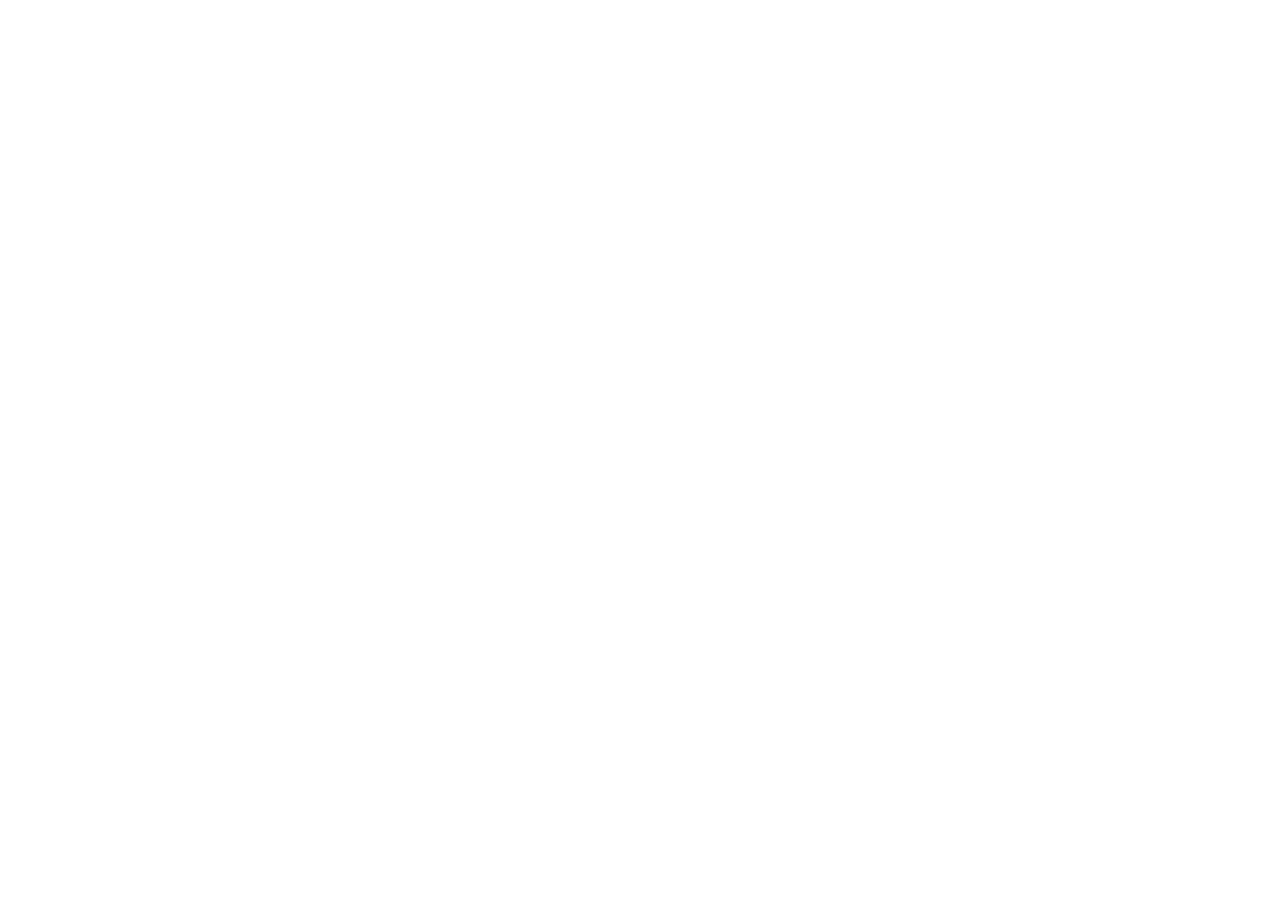
==== index.html @ d9926b75 "Initial commit" ====
<!DOCTYPE html>
<!--[if lt IE 7]>      <html class="no-js lt-ie9 lt-ie8 lt-ie7"> <![endif]-->
<!--[if IE 7]>         <html class="no-js lt-ie9 lt-ie8"> <![endif]-->
<!--[if IE 8]>         <html class="no-js lt-ie9"> <![endif]-->
<!--[if gt IE 8]><!--> <html class="no-js"> <!--<![endif]-->
    <head>
        <meta charset="utf-8">
        <meta http-equiv="X-UA-Compatible" content="IE=edge">
        <title>Chart.js</title>
        <meta name="description" content="">
        <meta name="viewport" content="width=device-width, initial-scale=1">
        <script src="https://cdnjs.cloudflare.com/ajax/libs/Chart.js/2.9.3/Chart.js"></script>
        <script src = "https://d3js.org/d3.v4.min.js"></script>
        <link rel="stylesheet" href="https://maxcdn.bootstrapcdn.com/bootstrap/4.0.0/css/bootstrap.min.css" integrity="sha384-Gn5384xqQ1aoWXA+058RXPxPg6fy4IWvTNh0E263XmFcJlSAwiGgFAW/dAiS6JXm" crossorigin="anonymous"></link>
    </head>
    <body>
        <div class="container">
            <canvas id="mychart"></canvas>
        </div>
        <script>
            let mychart = document.getElementById('mychart').getContext('2d');
            

            Chart.defaults.global.defaultFontFamily = 'Lato';
            Chart.defaults.global.defaultFontSize = 18;
            Chart.defaults.global.defaultFontColor = 'blue';
       

            let massPopChart = new Chart(mychart, {
                type:'pie', 
                data:{ 
                    labels:['Boston', 'Worcester', 'Springfield', 'Lowell'],
                    datasets: [{
                        label: 'Population',
                        data: [1, 2, 3, 4], 
                        backgroundColor: 'green',
                        borderWidth: 4,
                        borderColor: '#777',
                        hoverborderColor: 'red'
                    },{
                        label: 'Age',
                        data: [4, 2, 2, 4],
                        backgroundColor: 'red'
                    }] 
                },
                options: {
                    title: {
                        display: 'True',
                        text: 'Cities',
                        fontSize:25
                    }
                }
            });
        </script>
    </body>
</html>
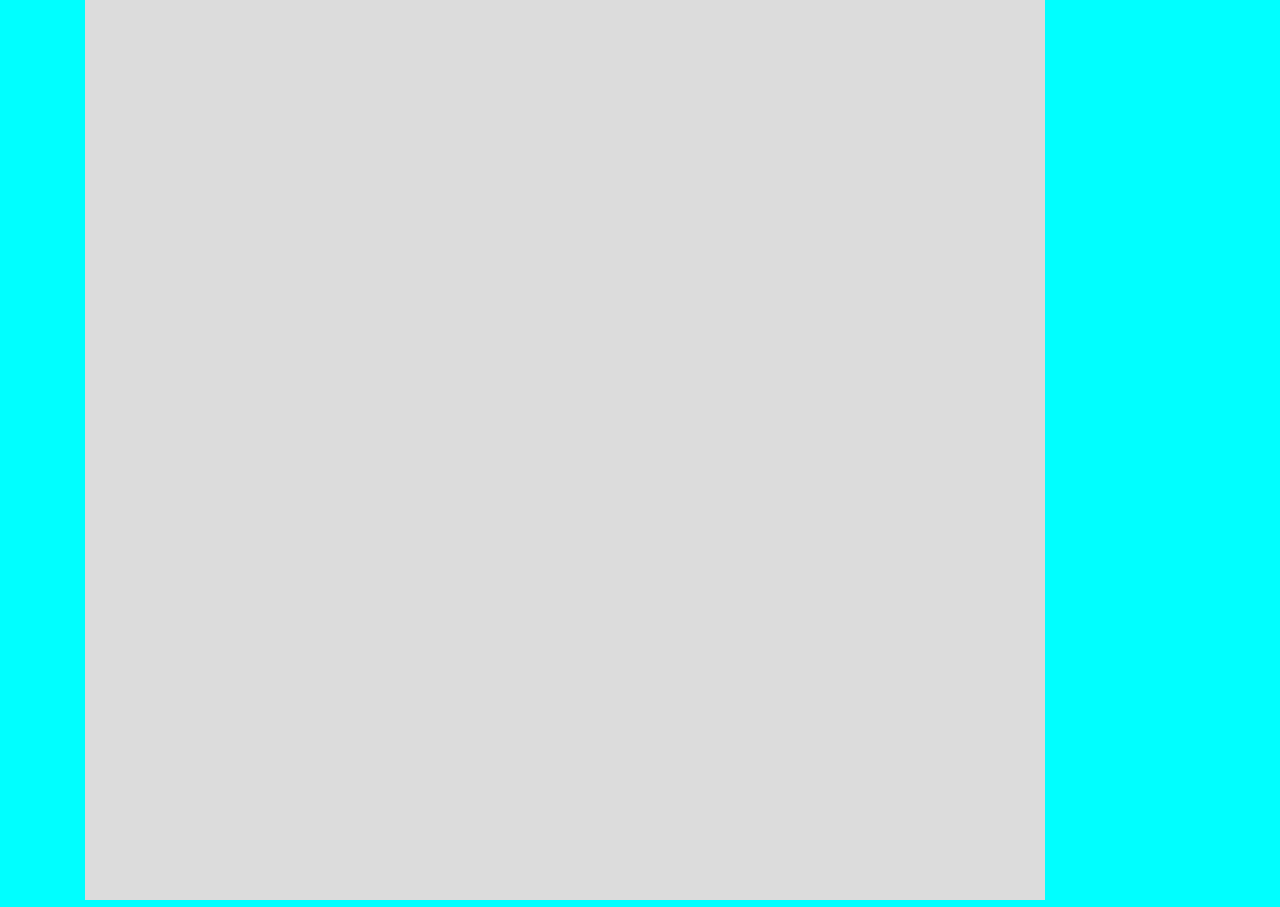
==== commit 40ffcadd: "test" ====
--- a/index.html
+++ b/index.html
@@ -1,56 +1,67 @@
+<!-- Code from d3-graph-gallery.com -->
 <!DOCTYPE html>
-<!--[if lt IE 7]>      <html class="no-js lt-ie9 lt-ie8 lt-ie7"> <![endif]-->
-<!--[if IE 7]>         <html class="no-js lt-ie9 lt-ie8"> <![endif]-->
-<!--[if IE 8]>         <html class="no-js lt-ie9"> <![endif]-->
-<!--[if gt IE 8]><!--> <html class="no-js"> <!--<![endif]-->
-    <head>
-        <meta charset="utf-8">
-        <meta http-equiv="X-UA-Compatible" content="IE=edge">
-        <title>Chart.js</title>
-        <meta name="description" content="">
-        <meta name="viewport" content="width=device-width, initial-scale=1">
-        <script src="https://cdnjs.cloudflare.com/ajax/libs/Chart.js/2.9.3/Chart.js"></script>
-        <script src = "https://d3js.org/d3.v4.min.js"></script>
-        <link rel="stylesheet" href="https://maxcdn.bootstrapcdn.com/bootstrap/4.0.0/css/bootstrap.min.css" integrity="sha384-Gn5384xqQ1aoWXA+058RXPxPg6fy4IWvTNh0E263XmFcJlSAwiGgFAW/dAiS6JXm" crossorigin="anonymous"></link>
-    </head>
-    <body>
-        <div class="container">
-            <canvas id="mychart"></canvas>
-        </div>
-        <script>
-            let mychart = document.getElementById('mychart').getContext('2d');
-            
+<meta charset="utf-8">
 
-            Chart.defaults.global.defaultFontFamily = 'Lato';
-            Chart.defaults.global.defaultFontSize = 18;
-            Chart.defaults.global.defaultFontColor = 'blue';
-       
+<link rel="stylesheet" href="https://maxcdn.bootstrapcdn.com/bootstrap/4.0.0/css/bootstrap.min.css" integrity="sha384-Gn5384xqQ1aoWXA+058RXPxPg6fy4IWvTNh0E263XmFcJlSAwiGgFAW/dAiS6JXm" crossorigin="anonymous"></link>
 
-            let massPopChart = new Chart(mychart, {
-                type:'pie', 
-                data:{ 
-                    labels:['Boston', 'Worcester', 'Springfield', 'Lowell'],
-                    datasets: [{
-                        label: 'Population',
-                        data: [1, 2, 3, 4], 
-                        backgroundColor: 'green',
-                        borderWidth: 4,
-                        borderColor: '#777',
-                        hoverborderColor: 'red'
-                    },{
-                        label: 'Age',
-                        data: [4, 2, 2, 4],
-                        backgroundColor: 'red'
-                    }] 
-                },
-                options: {
-                    title: {
-                        display: 'True',
-                        text: 'Cities',
-                        fontSize:25
-                    }
-                }
-            });
-        </script>
-    </body>
-</html>+<!-- Load d3.js -->
+<script src="https://d3js.org/d3.v4.js"></script>
+<script src="https://d3js.org/d3-scale-chromatic.v1.min.js"></script>
+<script src="https://d3js.org/d3-geo-projection.v2.min.js"></script>
+
+<link rel="stylesheet" type="text/css" href="assets/css/style.css">
+<!-- Create an element where the map will take place -->
+<body>
+<div class="container">
+    <svg id="svg"></svg>
+    <div id="tooltip" display="none" style="position: absolute; display: none;"></div>
+<div>
+    <script>
+    // The svg
+    var svg = d3.select("svg")
+
+    width = +svg.attr("width");
+    height = +svg.attr("height");
+   
+    // Map and projection
+    var projection = d3.geoMercator()
+        .center([0,0])                // GPS of location to zoom on
+        .scale(120)                       // This is like the zoom
+        //.translate([ width/2, height/2 ])
+    
+    // Load external data and boot
+    d3.json("https://raw.githubusercontent.com/holtzy/D3-graph-gallery/master/DATA/world.geojson", function(data){
+    
+    //    var data_germany = Object.assign({},data)
+    //    var data_rest = Object.assign({},data)
+        // Filter data
+    //    data_germany.features = data.features.filter(function(d){console.log(d.properties.name) ; return d.properties.name=="Germany"})
+    //    data_rest.features = data.features.filter(function(d){console.log(d.properties.name) ; return d.properties.name!="Germany"})
+     
+        // Draw the map
+        svg.append("g")
+            .selectAll("path")
+            .data(data.features)
+            .enter()
+            .append("path")
+            .attr("d", d3.geoPath()
+              .projection(projection)
+            )
+            .classed("svg-path", true)
+            .attr("id", function(d) { return d.id; })
+            .on("mouseover", function() {
+                console.log(this.id + ' ' + event.clientX.toString() + ' ' + event.clientY.toString())	
+                let tooltip = document.getElementById("tooltip");
+                tooltip.innerHTML = this.id;
+                tooltip.style.display = "block";
+                tooltip.style.left = event.clientX - 50 + 'px';
+                tooltip.style.top = event.clientY - 50 + 'px';
+            })
+            //.on("mouseout", function() {
+            //    tooltip.style.display = "none";
+            //})
+    })
+
+
+    </script>
+</body>
--- a/assets/css/style.css
+++ b/assets/css/style.css
@@ -0,0 +1,32 @@
+html, body { 
+    margin:0; 
+    padding:0; 
+    overflow:hidden; 
+    /* width: 100vw; 
+    height: 80vh; */
+    background-color: aqua;
+}
+#svg{
+    width: 75vw;
+    height: 100vh;
+    margin: 0 0 0 0;
+    background-color: gainsboro;
+}
+.svg-path {
+    fill: grey;
+    stroke: black;
+    stroke-width: 1px;
+    transition: all 1s ease-out;
+}
+
+.svg-path:hover {
+    fill: red;
+    stroke-width: 0px;
+}
+
+#tooltip {
+    background: white;
+    border: 1px solid black;
+    font-size: 30px;
+  }
+
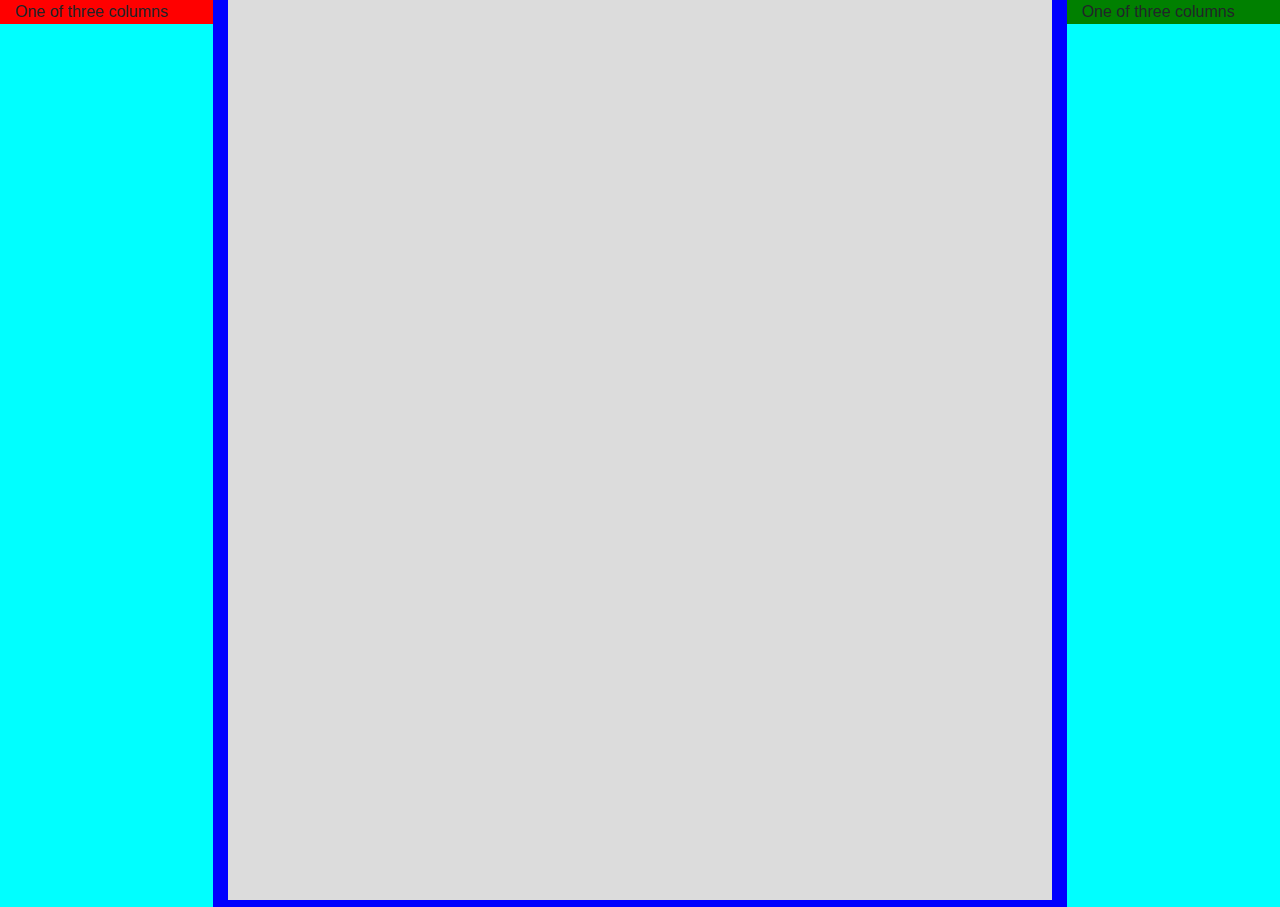
==== commit cfcb7190: "add data" ====
--- a/index.html
+++ b/index.html
@@ -12,10 +12,28 @@
 <link rel="stylesheet" type="text/css" href="assets/css/style.css">
 <!-- Create an element where the map will take place -->
 <body>
-<div class="container">
-    <svg id="svg"></svg>
+    <div class="container-fluid" style="height: 80%; width: 100%;">
+        <div class="row" >
+          <div class="col-sm-2" style="background-color: red; height: 100%;">
+            One of three columns
+          </div>
+          <div class="col-sm-8" style="background-color: blue; height: 100%;">
+            <svg id="svg" viewBox="0 0 500 500"></svg>
+          </div>
+          <div class="col-sm-2" style="background-color: green; height: 100%;">
+            One of three columns
+          </div>
+        </div>
+      </div>
+<!-- <div class="container">
+    <div id="canvas" style="width: 90%; height: 100vh; background-color: green;">
+        <svg id="svg"></svg>
+    </div>
+    <div id="country_display" style="width: 10%; height: 100vh; background-color: blueviolet;">
+        hola
+    </div>
     <div id="tooltip" display="none" style="position: absolute; display: none;"></div>
-<div>
+<div> -->
     <script>
     // The svg
     var svg = d3.select("svg")
@@ -26,11 +44,11 @@
     // Map and projection
     var projection = d3.geoMercator()
         .center([0,0])                // GPS of location to zoom on
-        .scale(120)                       // This is like the zoom
+        .scale(1)                       // This is like the zoom
         //.translate([ width/2, height/2 ])
     
     // Load external data and boot
-    d3.json("https://raw.githubusercontent.com/holtzy/D3-graph-gallery/master/DATA/world.geojson", function(data){
+    d3.json("data/map/world.geojson", function(data){
     
     //    var data_germany = Object.assign({},data)
     //    var data_rest = Object.assign({},data)
@@ -50,12 +68,16 @@
             .classed("svg-path", true)
             .attr("id", function(d) { return d.id; })
             .on("mouseover", function() {
-                console.log(this.id + ' ' + event.clientX.toString() + ' ' + event.clientY.toString())	
-                let tooltip = document.getElementById("tooltip");
-                tooltip.innerHTML = this.id;
-                tooltip.style.display = "block";
-                tooltip.style.left = event.clientX - 50 + 'px';
-                tooltip.style.top = event.clientY - 50 + 'px';
+                if (event.clientX===undefined && event.clientY===undefined){
+                    console.log(this.id)
+                }else{
+                    console.log(this.id + ' ' + event.clientX.toString() + ' ' + event.clientY.toString())	
+                    let tooltip = document.getElementById("tooltip");
+                    tooltip.innerHTML = this.__data__.properties.name;
+                    tooltip.style.display = "block";
+                    tooltip.style.left = event.clientX - 50 + 'px';
+                    tooltip.style.top = event.clientY - 50 + 'px';	   
+                }
             })
             //.on("mouseout", function() {
             //    tooltip.style.display = "none";
--- a/assets/css/style.css
+++ b/assets/css/style.css
@@ -1,13 +1,14 @@
 html, body { 
-    margin:0; 
-    padding:0; 
-    overflow:hidden; 
+    margin: 0; 
+    padding: 0; 
+    overflow: hidden; 
     /* width: 100vw; 
     height: 80vh; */
     background-color: aqua;
 }
+
 #svg{
-    width: 75vw;
+    width: 100%;
     height: 100vh;
     margin: 0 0 0 0;
     background-color: gainsboro;
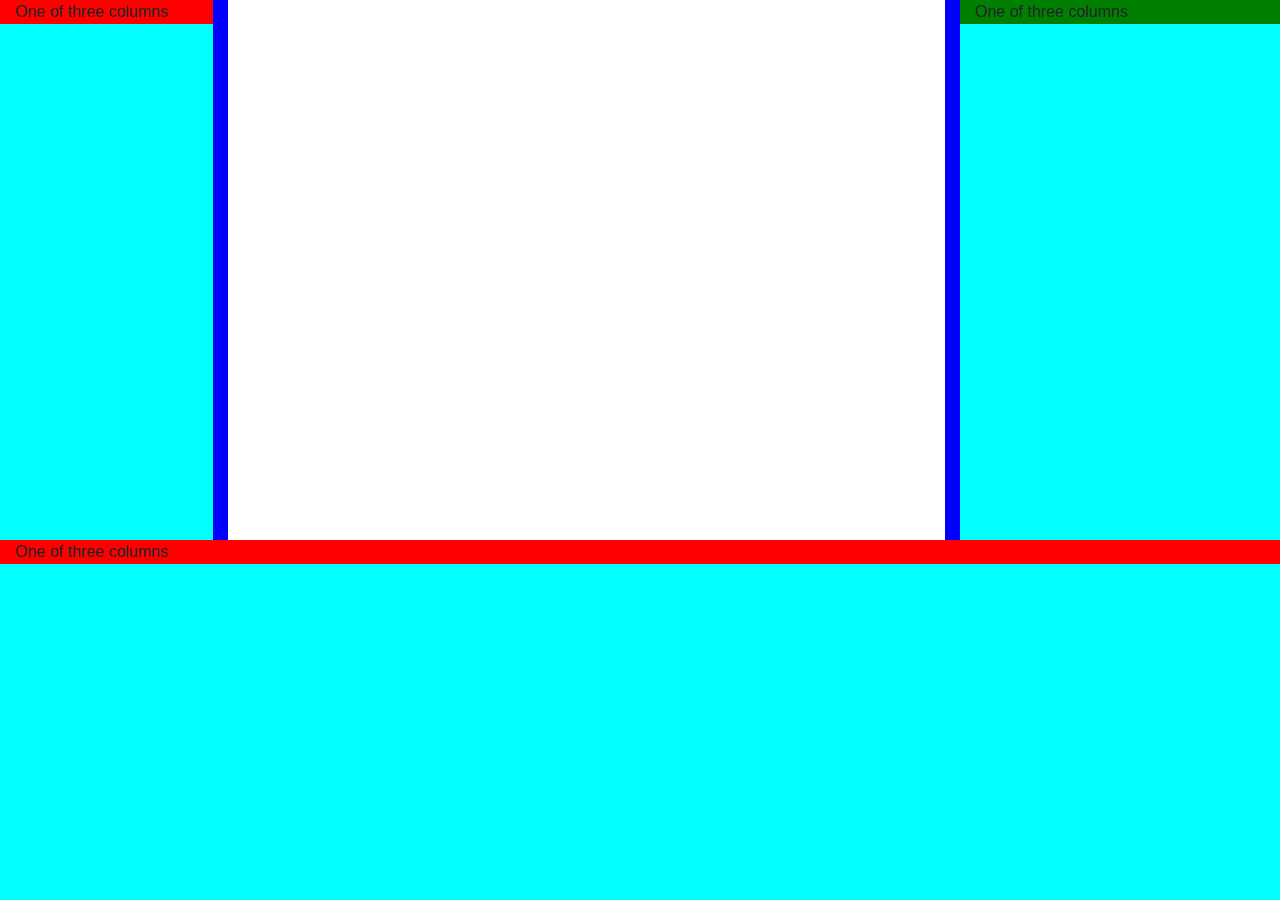
==== commit dc926507: "modified layout" ====
--- a/index.html
+++ b/index.html
@@ -12,19 +12,25 @@
 <link rel="stylesheet" type="text/css" href="assets/css/style.css">
 <!-- Create an element where the map will take place -->
 <body>
-    <div class="container-fluid" style="height: 80%; width: 100%;">
-        <div class="row" >
+    <div class="container-fluid h-100">
+        <div class="row justify-content-center h-60" >
           <div class="col-sm-2" style="background-color: red; height: 100%;">
             One of three columns
           </div>
-          <div class="col-sm-8" style="background-color: blue; height: 100%;">
-            <svg id="svg" viewBox="0 0 500 500"></svg>
+          <div class="col-sm-7 d-flex justify-content-center" style="background-color: blue; height: 100%;">
+            <svg id="svg" viewBox="-160 -120 320 180"></svg>
           </div>
-          <div class="col-sm-2" style="background-color: green; height: 100%;">
+          <div id="tooltip" display="none" style="position: absolute; display: none;"></div>
+          <div class="col-sm-3" style="background-color: green; height: 100%;">
             One of three columns
           </div>
         </div>
-      </div>
+        <div class="row justify-content-center h-40" >
+            <div class="col-sm-12" style="background-color: red; height: 100%;">
+                One of three columns
+            </div>
+        </div>
+    </div>
 <!-- <div class="container">
     <div id="canvas" style="width: 90%; height: 100vh; background-color: green;">
         <svg id="svg"></svg>
@@ -44,11 +50,11 @@
     // Map and projection
     var projection = d3.geoMercator()
         .center([0,0])                // GPS of location to zoom on
-        .scale(1)                       // This is like the zoom
-        //.translate([ width/2, height/2 ])
+        .scale(50)                       // This is like the zoom
+        .translate([ width/2, height/2 ])
     
     // Load external data and boot
-    d3.json("data/map/world.geojson", function(data){
+    d3.json("https://raw.githubusercontent.com/ACosaLinan/ExampleViz/master/data/world.json", function(data){
     
     //    var data_germany = Object.assign({},data)
     //    var data_rest = Object.assign({},data)
--- a/assets/css/style.css
+++ b/assets/css/style.css
@@ -8,15 +8,13 @@
 }
 
 #svg{
-    width: 100%;
-    height: 100vh;
+    height: 60vh;
     margin: 0 0 0 0;
-    background-color: gainsboro;
+    background-color: white;
 }
 .svg-path {
     fill: grey;
-    stroke: black;
-    stroke-width: 1px;
+    stroke-width: 0px;
     transition: all 1s ease-out;
 }
 
@@ -28,6 +26,6 @@
 #tooltip {
     background: white;
     border: 1px solid black;
-    font-size: 30px;
+    font-size: 15px;
   }
 
